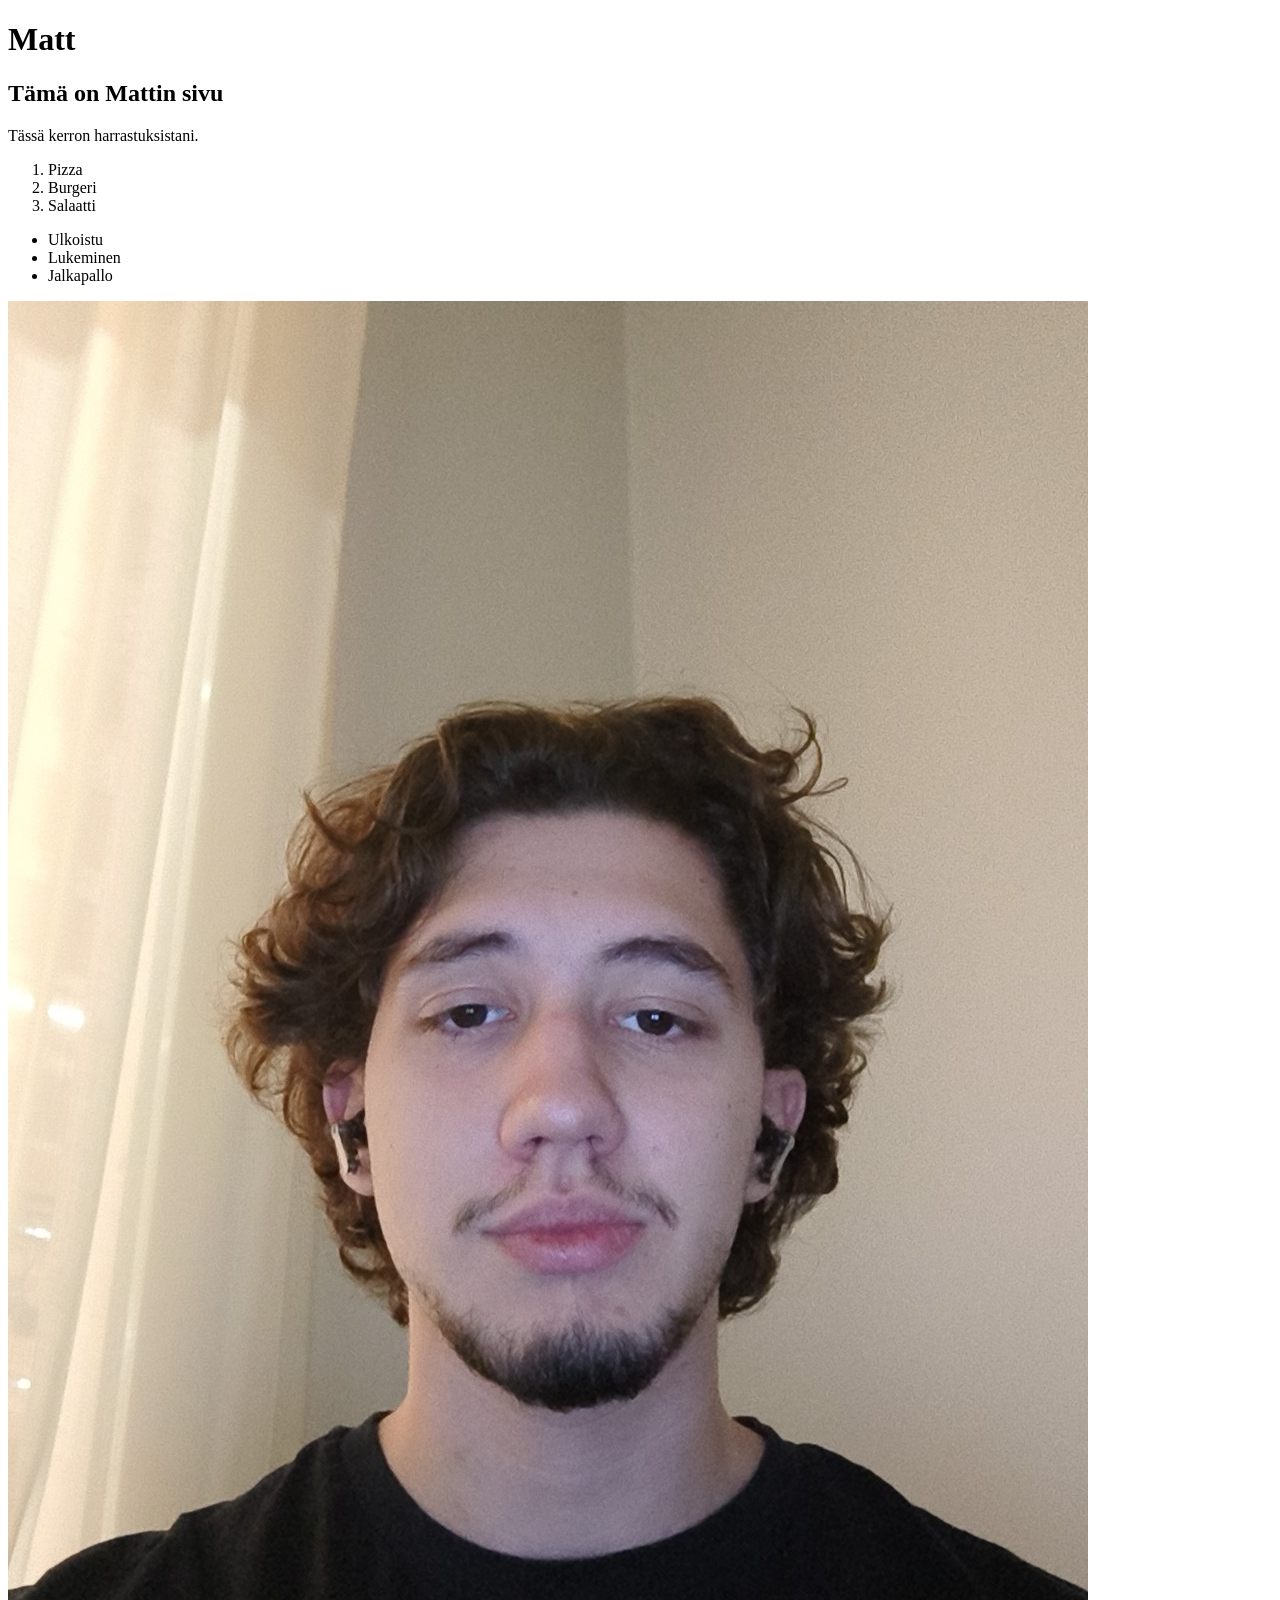
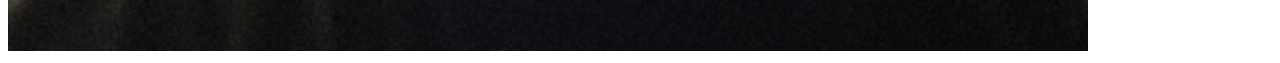
==== WS_01/index.html @ f9865957 "Add initial HTML structure for Matt's personal page with hobbies and image" ====
<!DOCTYPE html>
<html lang="en">
<head>
    <meta charset="UTF-8">
    <meta name="viewport" content="width=device-width, initial-scale=1.0">
    <title>Matt</title>
</head>
<body>
    <h1>Matt</h1>
    <h2>Tämä on Mattin sivu</h2>
    <p>Tässä kerron harrastuksistani.</p>
    <ol>
        <li>Pizza</li>
        <li>Burgeri</li>
        <li>Salaatti</li>
    </ol>
    <ul>
        <li>Ulkoistu</li>
        <li>Lukeminen</li>
        <li>Jalkapallo</li>
    
    </ul>
    <img src="Snapchat-1158562948~3.jpg" alt="Mattin kuva">
</body>
</html>
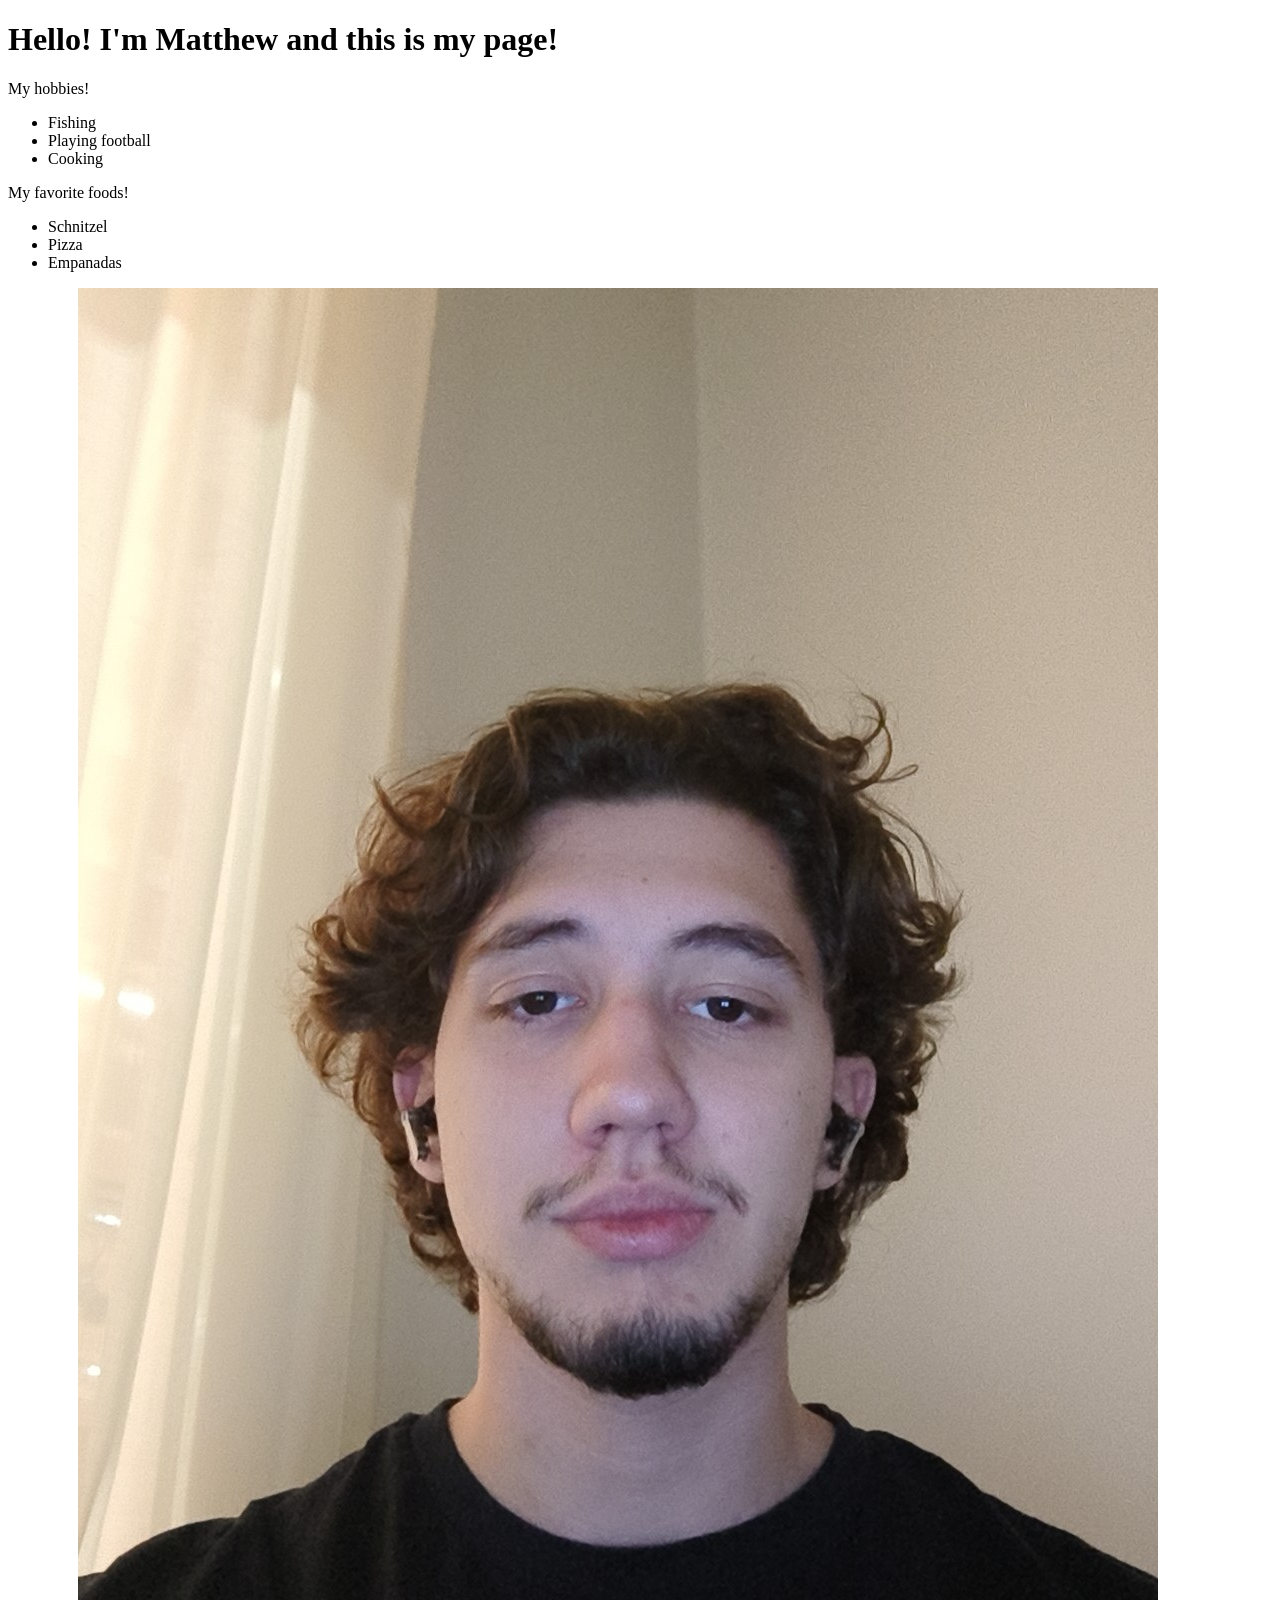
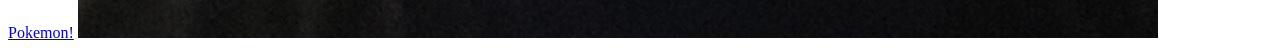
==== commit 8693dbc6: "Refactor HTML structure for personal page, updating title and content to better reflect hobbies and " ====
--- a/WS_01/index.html
+++ b/WS_01/index.html
@@ -3,23 +3,23 @@
 <head>
     <meta charset="UTF-8">
     <meta name="viewport" content="width=device-width, initial-scale=1.0">
-    <title>Matt</title>
+    <title>My first HTML page</title>
 </head>
 <body>
-    <h1>Matt</h1>
-    <h2>Tämä on Mattin sivu</h2>
-    <p>Tässä kerron harrastuksistani.</p>
-    <ol>
+    <h1>Hello! I'm Matthew and this is my page!</h1>
+    <p>My hobbies!</p>
+    <ul>
+        <li>Fishing</li>
+        <li>Playing football</li>
+        <li>Cooking</li>
+    </ul>
+<p>My favorite foods!</p>
+    <ul>
+        <li>Schnitzel</li>
         <li>Pizza</li>
-        <li>Burgeri</li>
-        <li>Salaatti</li>
-    </ol>
-    <ul>
-        <li>Ulkoistu</li>
-        <li>Lukeminen</li>
-        <li>Jalkapallo</li>
-    
+        <li>Empanadas</li>
     </ul>
-    <img src="Snapchat-1158562948~3.jpg" alt="Mattin kuva">
+<a href="https://pokemondb.net/pokedex/all">Pokemon!</a>
+<img src="Snapchat-1158562948~3.jpg" alt="Mattin kuva">
 </body>
 </html>
